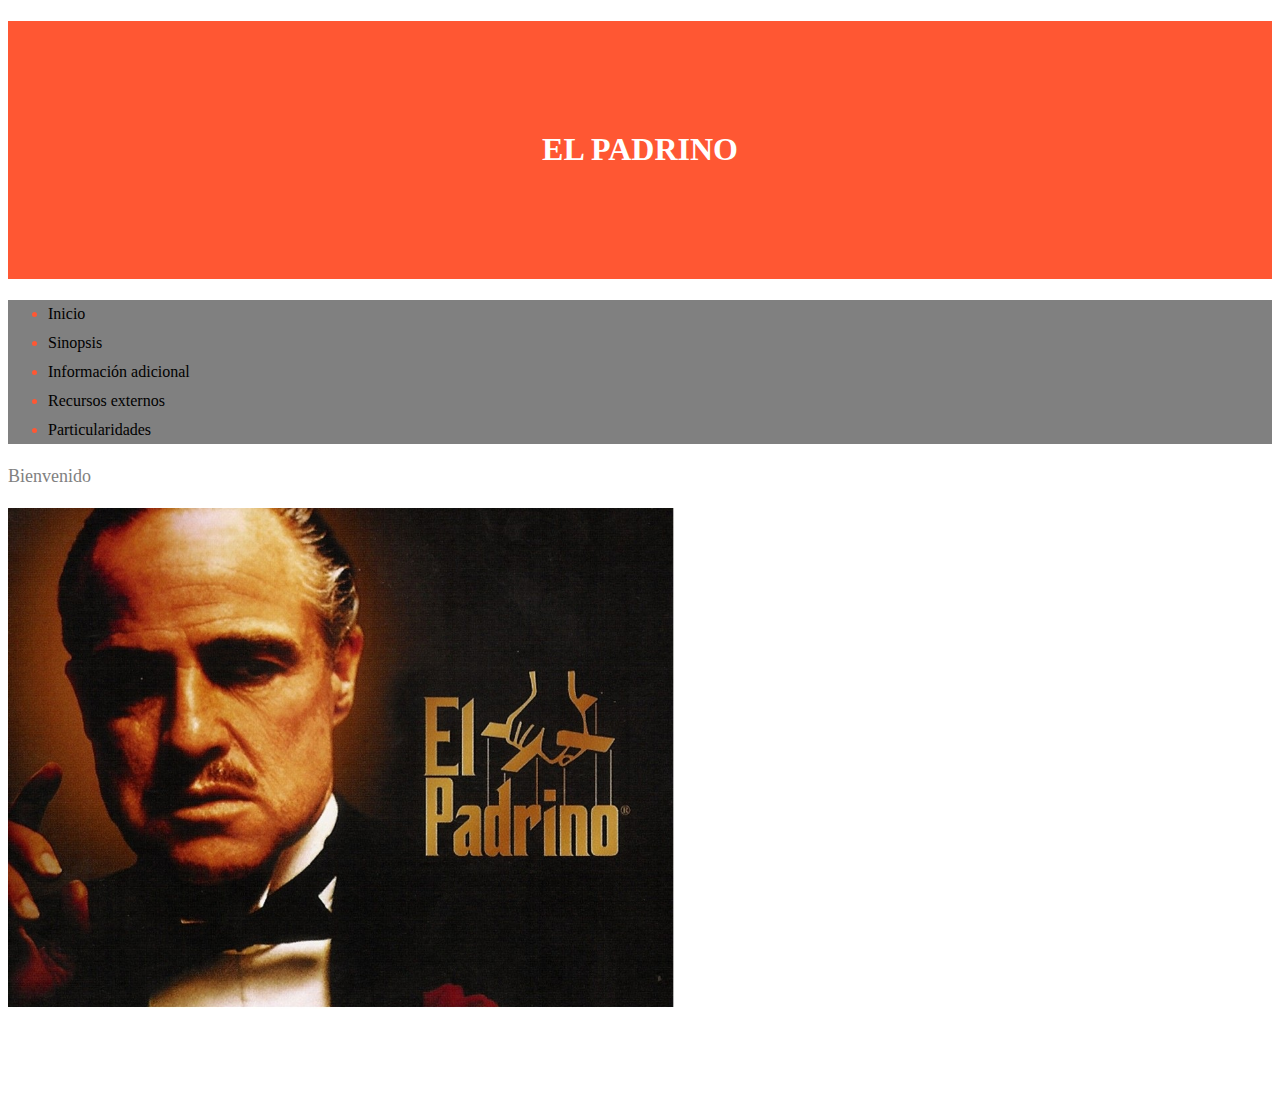
==== index.html @ 6293e8a4 "tamaño maximo de la imagen especificado mediante css para los elementos img" ====
<!DOCTYPE HTML>

<html lang="es">
<head>
    <!-- Datos que describen el documento -->
    <meta charset="UTF-8"/>
    <base href="https://uo67609.github.io"/>
    <title>UO67609</title>
    <link rel="stylesheet" media="all and (min-device-width: 1024px)" type="text/css" href="https://uo67609.github.io/practica1/estilo.css"/>
    <link rel="stylesheet" media="all and (max-device-width: 1023px)" type="text/css" href="https://uo67609.github.io/practica1/mobile.css"/>
</head>
<body>
    <h1>El padrino</h1>    
    <nav>
        <ul>
            <li><a href="https://uo67609.github.io/index.html">Inicio</a> </li>
            <li><a href="https://uo67609.github.io/practica1/sinopsis.html">Sinopsis</a> </li>
            <li><a href="https://uo67609.github.io/practica1/desarrollo.html">Información adicional</a></li>
            <li><a href="https://uo67609.github.io/practica1/recursosExternos.html">Recursos externos</a> </li>
            <li><a href="https://uo67609.github.io/practica1/particularidades.html">Particularidades</a> </li>
        </ul>  
    </nav>
    <h2>Bienvenido</h2>
    <img src="/multimedia/el-padrino.jpg" alt="El padrino">    
</body>
</html>
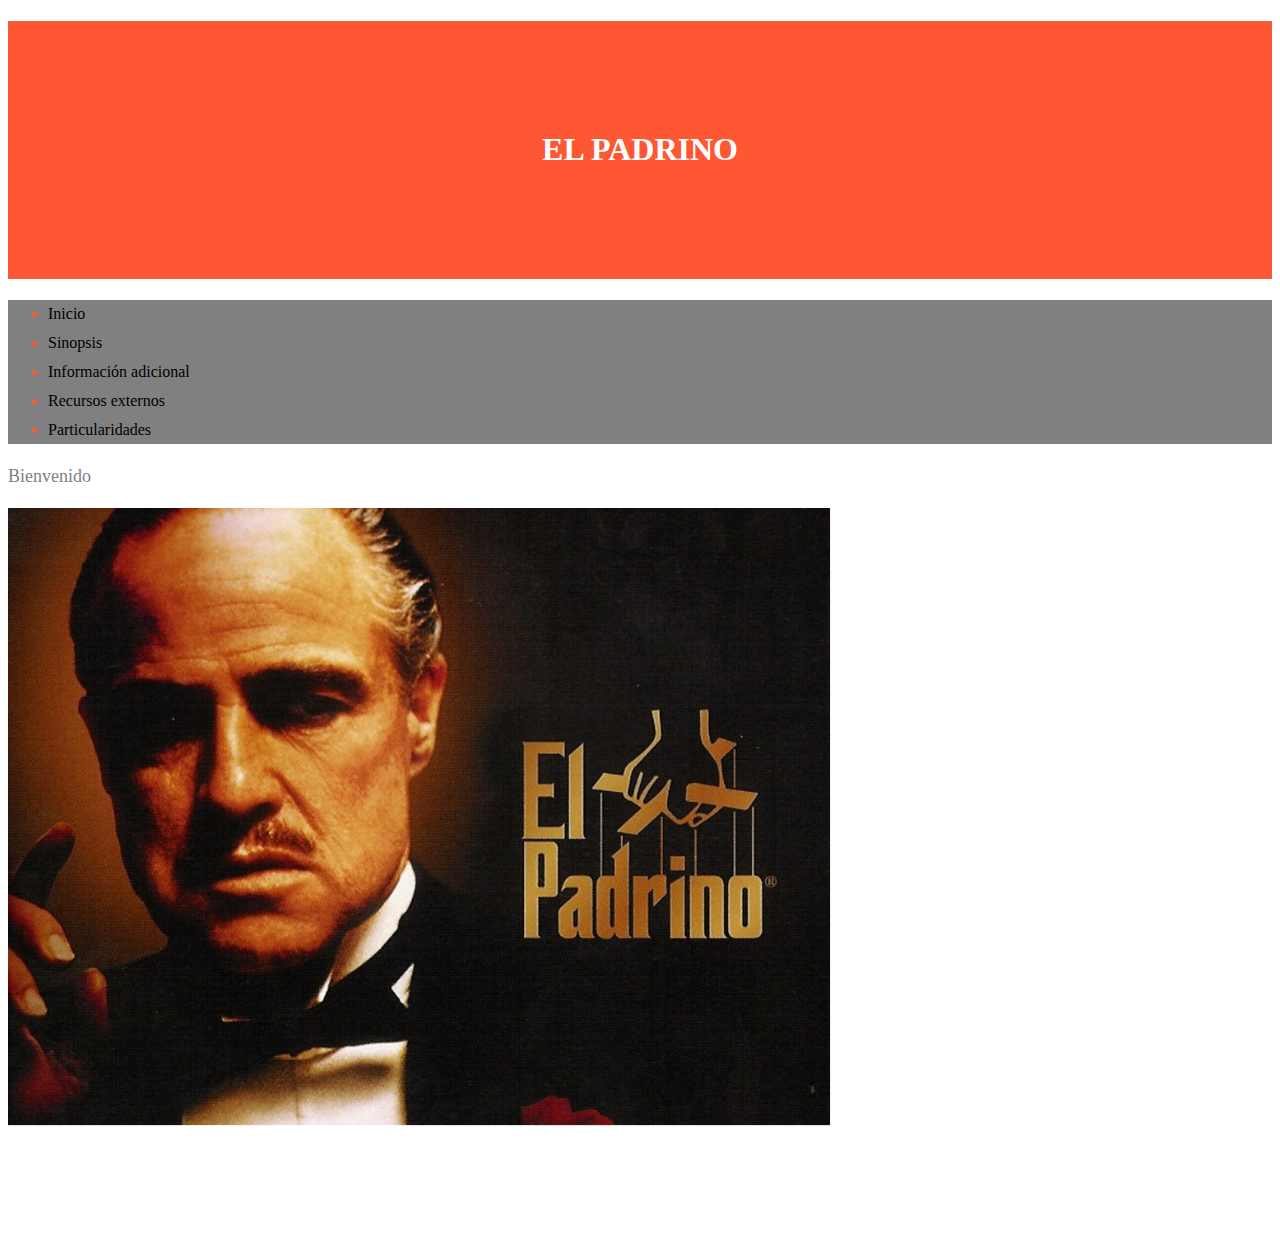
==== commit c48b6ba5: "partido el contenido de sinopsis en 3 secciones para las columnas" ====
--- a/index.html
+++ b/index.html
@@ -6,8 +6,8 @@
     <meta charset="UTF-8"/>
     <base href="https://uo67609.github.io"/>
     <title>UO67609</title>
-    <link rel="stylesheet" media="all and (min-device-width: 1024px)" type="text/css" href="https://uo67609.github.io/practica1/estilo.css"/>
-    <link rel="stylesheet" media="all and (max-device-width: 1023px)" type="text/css" href="https://uo67609.github.io/practica1/mobile.css"/>
+    <link rel="stylesheet" media="screen and (min-width: 1024px)" type="text/css" href="https://uo67609.github.io/practica1/estilo.css"/>
+    <link rel="stylesheet" media="screen and (max-width: 1023px)" type="text/css" href="https://uo67609.github.io/practica1/mobile.css"/>
 </head>
 <body>
     <h1>El padrino</h1>    
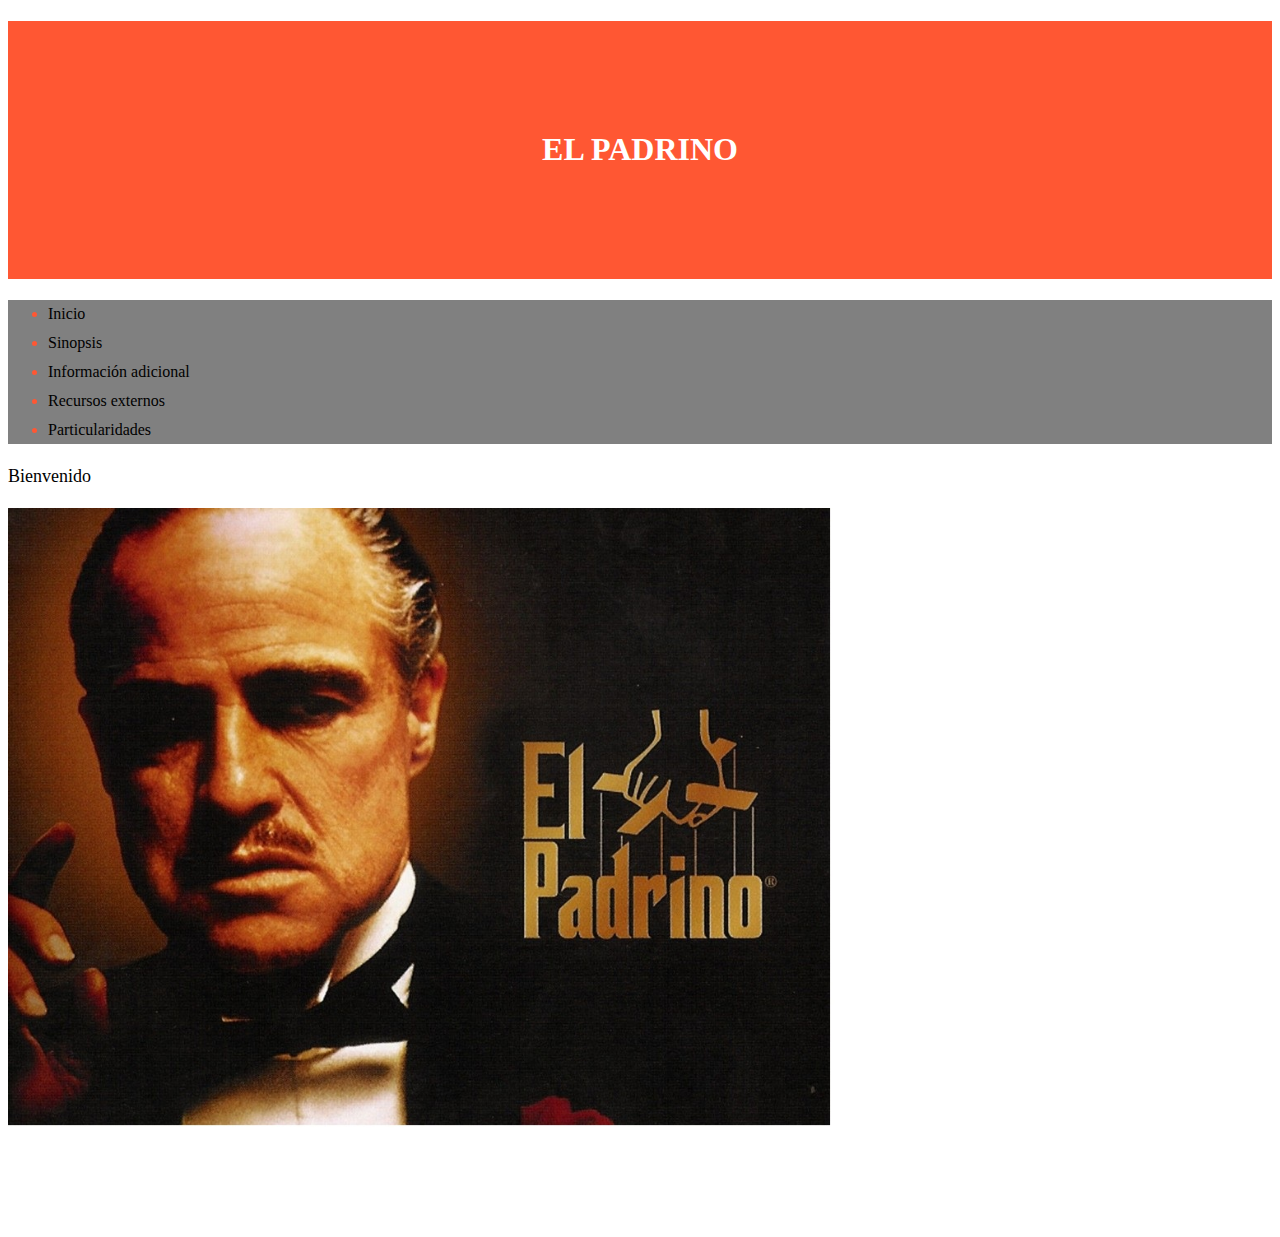
==== commit 9f01b1b4: "cambiando las rutas a relativas" ====
--- a/index.html
+++ b/index.html
@@ -4,20 +4,20 @@
 <head>
     <!-- Datos que describen el documento -->
     <meta charset="UTF-8"/>
-    <base href="https://uo67609.github.io"/>
-    <title>UO67609</title>
-    <link rel="stylesheet" media="screen and (min-width: 1024px)" type="text/css" href="https://uo67609.github.io/practica1/estilo.css"/>
-    <link rel="stylesheet" media="screen and (max-width: 1023px)" type="text/css" href="https://uo67609.github.io/practica1/mobile.css"/>
+    <title>Página Inicial</title>
+    <meta name="viewport" content="width=device-width, initial-scale=1">
+    <link rel="stylesheet" type="text/css" href="https://uo67609.github.io/practica1/estilo.css"/>
+   
 </head>
 <body>
     <h1>El padrino</h1>    
     <nav>
         <ul>
-            <li><a href="https://uo67609.github.io/index.html">Inicio</a> </li>
-            <li><a href="https://uo67609.github.io/practica1/sinopsis.html">Sinopsis</a> </li>
-            <li><a href="https://uo67609.github.io/practica1/desarrollo.html">Información adicional</a></li>
-            <li><a href="https://uo67609.github.io/practica1/recursosExternos.html">Recursos externos</a> </li>
-            <li><a href="https://uo67609.github.io/practica1/particularidades.html">Particularidades</a> </li>
+            <li><a href="../index.html">Inicio</a> </li>
+            <li><a href="./practica1/sinopsis.html">Sinopsis</a> </li>
+            <li><a href="./practica1/desarrollo.html">Información adicional</a></li>
+            <li><a href="./practica1/recursosExternos.html">Recursos externos</a> </li>
+            <li><a href="./practica1/particularidades.html">Particularidades</a> </li>
         </ul>  
     </nav>
     <h2>Bienvenido</h2>
